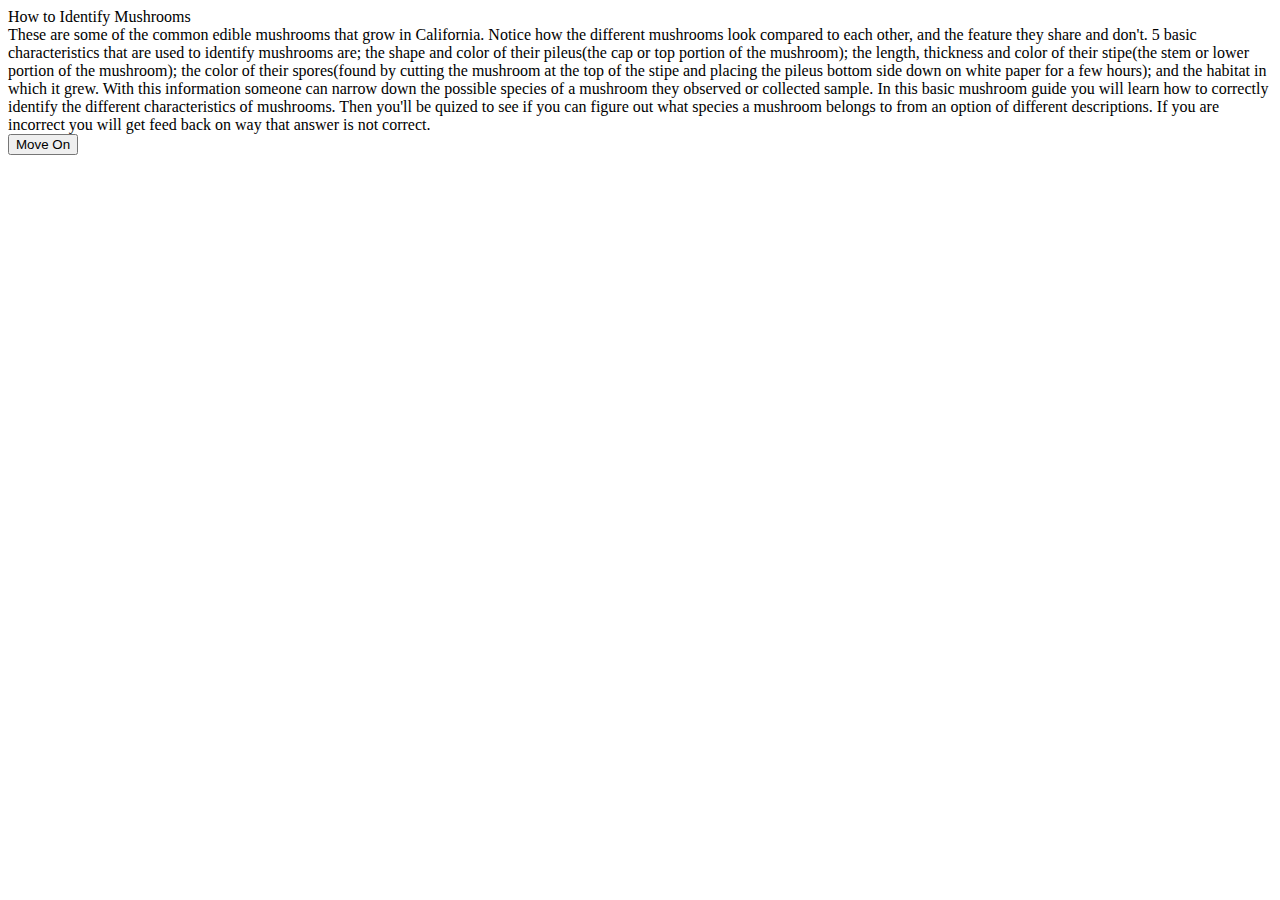
==== index.html @ 80906760 "commit" ====
<!DOCTYPE html>
<!--Author: Will Carrasco -->
<html>
  <head>
    <meta charset="utf-8" />
    <title>Mushroom Guide</title>
    <link rel="stylessheet" href="styles.css" />
    <script type="text/javascript" src="mushroom.js"></script>
  </head>
  <body id="page0">
   <header>
    <h>How to Identify Mushrooms</h>
  </header>
    <h>These are some of the common edible mushrooms that grow in California. Notice
      how the different mushrooms look compared to each other, and the feature they
      share and don't. 5 basic characteristics that are used to identify mushrooms are;
      the shape and color of their pileus(the cap or top portion of the mushroom);
      the length, thickness and color of their stipe(the stem or lower portion of the
      mushroom); the color of their spores(found by cutting the mushroom at the top
      of the stipe and placing the pileus bottom side down on white paper for a few
      hours); and the habitat in which it grew. With this information someone can
      narrow down the possible species of a mushroom they observed or collected sample.
    <h>In this basic mushroom guide you will learn how to correctly identify the
      different characteristics of mushrooms. Then you'll be quized to see if you
      can figure out what species a mushroom belongs to from an option of different
      descriptions. If you are incorrect you will get feed back on way that answer
      is not correct.



<!--The following code is by w3schools (w3schools.com) with adjustments made by
me -->
  <div class="row">
    <div class="col-sm-offset-2">
      <button id="moveonbutton" type="button" class="btn btn-primary";
      onclick="nextSection();">Move On</button>
    </div>
   </div>
 </body>
</html>
---- styles.css ----
div.container {
    width: 100%;
    border: 1px solid gray;
}

header {
    padding: 1em;
    color: white;
    background-color: black;
    clear: left;
    text-align: center;
}

nav {
    float: left;
    max-width: 160px;
    margin: 0;
    padding: 1em;
}

nav ul {
    list-style-type: none;
    padding: 0;
}

nav ul a {
    text-decoration: none;
}

section {
    float: left;
    max-width: 50%;
    margin: 0;
    padding: 1em;
}
article {
    margin-left: 170px;
    border-left: 1px solid gray;
    padding: 1em;
    overflow: hidden;
}
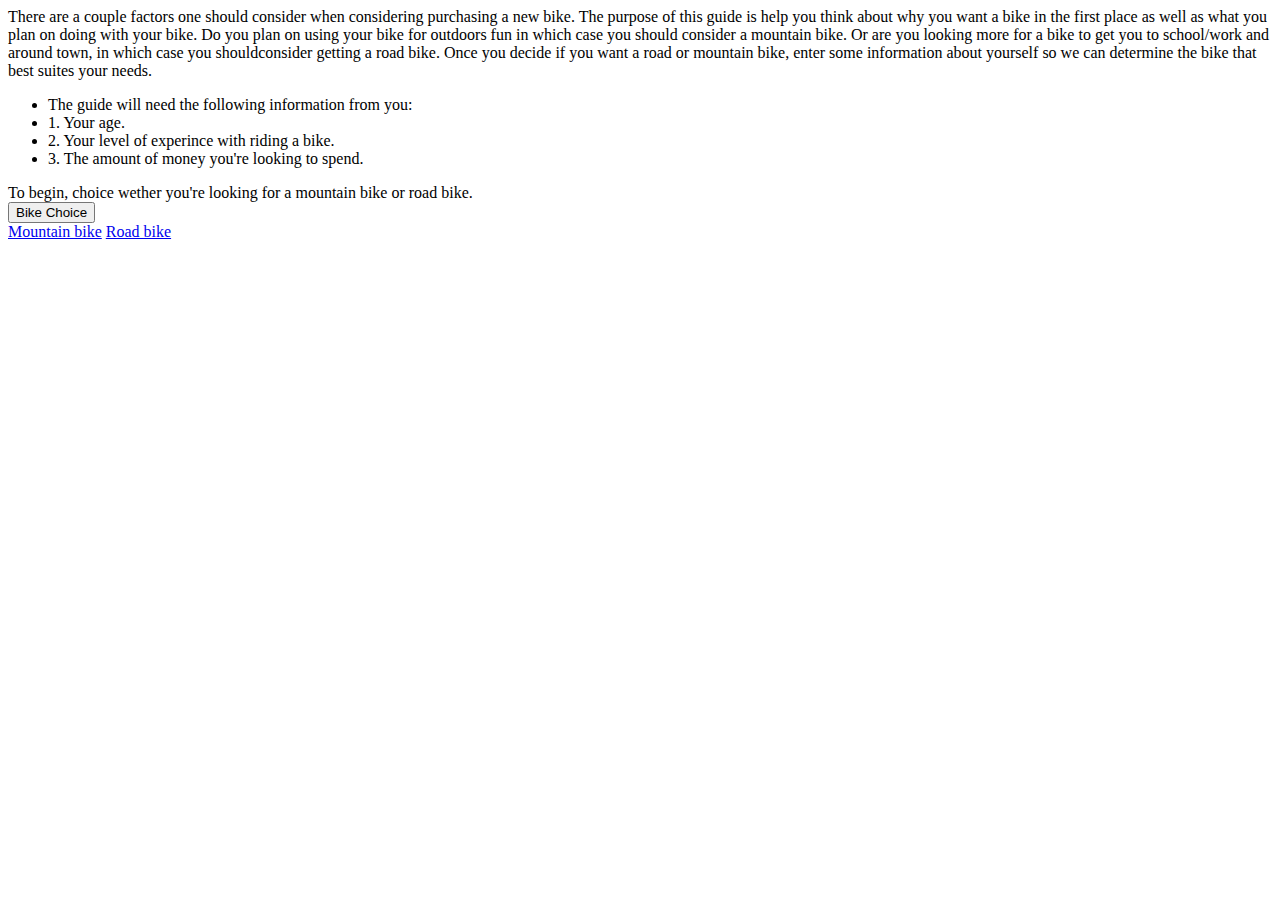
==== commit 39f3079e: "commit" ====
--- a/index.html
+++ b/index.html
@@ -2,39 +2,37 @@
 <!--Author: Will Carrasco -->
 <html>
   <head>
-    <meta charset="utf-8" />
-    <title>Mushroom Guide</title>
-    <link rel="stylessheet" href="styles.css" />
-    <script type="text/javascript" src="mushroom.js"></script>
+   <title>Buying a Bike Guide</title>
+   <link rel="stylessheet" href="styles.css" />
+   <script type="text/javascript" src="mushroom.js"></script>
+   <meta charset="utf-8">
   </head>
-  <body id="page0">
-   <header>
-    <h>How to Identify Mushrooms</h>
-  </header>
-    <h>These are some of the common edible mushrooms that grow in California. Notice
-      how the different mushrooms look compared to each other, and the feature they
-      share and don't. 5 basic characteristics that are used to identify mushrooms are;
-      the shape and color of their pileus(the cap or top portion of the mushroom);
-      the length, thickness and color of their stipe(the stem or lower portion of the
-      mushroom); the color of their spores(found by cutting the mushroom at the top
-      of the stipe and placing the pileus bottom side down on white paper for a few
-      hours); and the habitat in which it grew. With this information someone can
-      narrow down the possible species of a mushroom they observed or collected sample.
-    <h>In this basic mushroom guide you will learn how to correctly identify the
-      different characteristics of mushrooms. Then you'll be quized to see if you
-      can figure out what species a mushroom belongs to from an option of different
-      descriptions. If you are incorrect you will get feed back on way that answer
-      is not correct.
+ <body id="section2" lang="en-US">
+    <h>There are a couple factors one should consider when considering purchasing
+      a new bike.</h>
+    <h>The purpose of this guide is help you think about why you want a bike in
+      the first place as well as what you plan on doing with your bike. Do you plan
+      on using your bike for outdoors fun in which case you should consider a mountain
+      bike. Or are you looking more for a bike to get you to school/work and around
+      town, in which case you shouldconsider getting a road bike. Once you decide
+      if you want a road or mountain bike, enter some information about yourself
+      so we can determine the bike that best suites your needs.</h>
 
-
-
-<!--The following code is by w3schools (w3schools.com) with adjustments made by
-me -->
-  <div class="row">
-    <div class="col-sm-offset-2">
-      <button id="moveonbutton" type="button" class="btn btn-primary";
-      onclick="nextSection();">Move On</button>
-    </div>
+      <div id="list">
+        <ul>
+          <li>The guide will need the following information from you:</li>
+          <li>1. Your age.</li>
+          <li>2. Your level of experince with riding a bike.</li>
+          <li>3. The amount of money you're looking to spend.</li>
+        </ul>
+     </div>
+    <h>To begin, choice wether you're looking for a mountain bike or road bike.</h>
+   <div class="dropdown" id="drop">
+     <button class="dropbtn">Bike Choice</button>
+      <div class="dropdown-content">
+        <a href="mountainbike.html">Mountain bike</a>
+        <a href="roadbike.html">Road bike</a>
+      </div>
    </div>
  </body>
 </html>
--- a/styles.css
+++ b/styles.css
@@ -1,41 +1,23 @@
-div.container {
-    width: 100%;
-    border: 1px solid gray;
-}
-
-header {
-    padding: 1em;
-    color: white;
-    background-color: black;
-    clear: left;
+h {
     text-align: center;
 }
-
-nav {
-    float: left;
-    max-width: 160px;
-    margin: 0;
-    padding: 1em;
+#section0 {
+  background-color: #rgb(19,108,168);
+  font-family: "serif"; Georgia, Times New Roman;
 }
-
-nav ul {
-    list-style-type: none;
-    padding: 0;
+#section1 {
+  background-color: #rgb(255,158,56);
+  font-family: "serif"; Georgia, Times New Roman;
 }
-
-nav ul a {
-    text-decoration: none;
+#section2 {
+  background-color: #rgb(18,1,225);
+  font-family: "serif"; Georgia, Times New Roman;
 }
-
-section {
-    float: left;
-    max-width: 50%;
-    margin: 0;
-    padding: 1em;
+#section3 {
+  background-color: #rgb(55,158,255);
+  font-family: "serif"; Georgia, Times New Roman;
 }
-article {
-    margin-left: 170px;
-    border-left: 1px solid gray;
-    padding: 1em;
-    overflow: hidden;
+#lastSection {
+  background-color: #rgb(23,230,59);
+  font-family: "serif"; Georgia, Times New Roman;
 }
